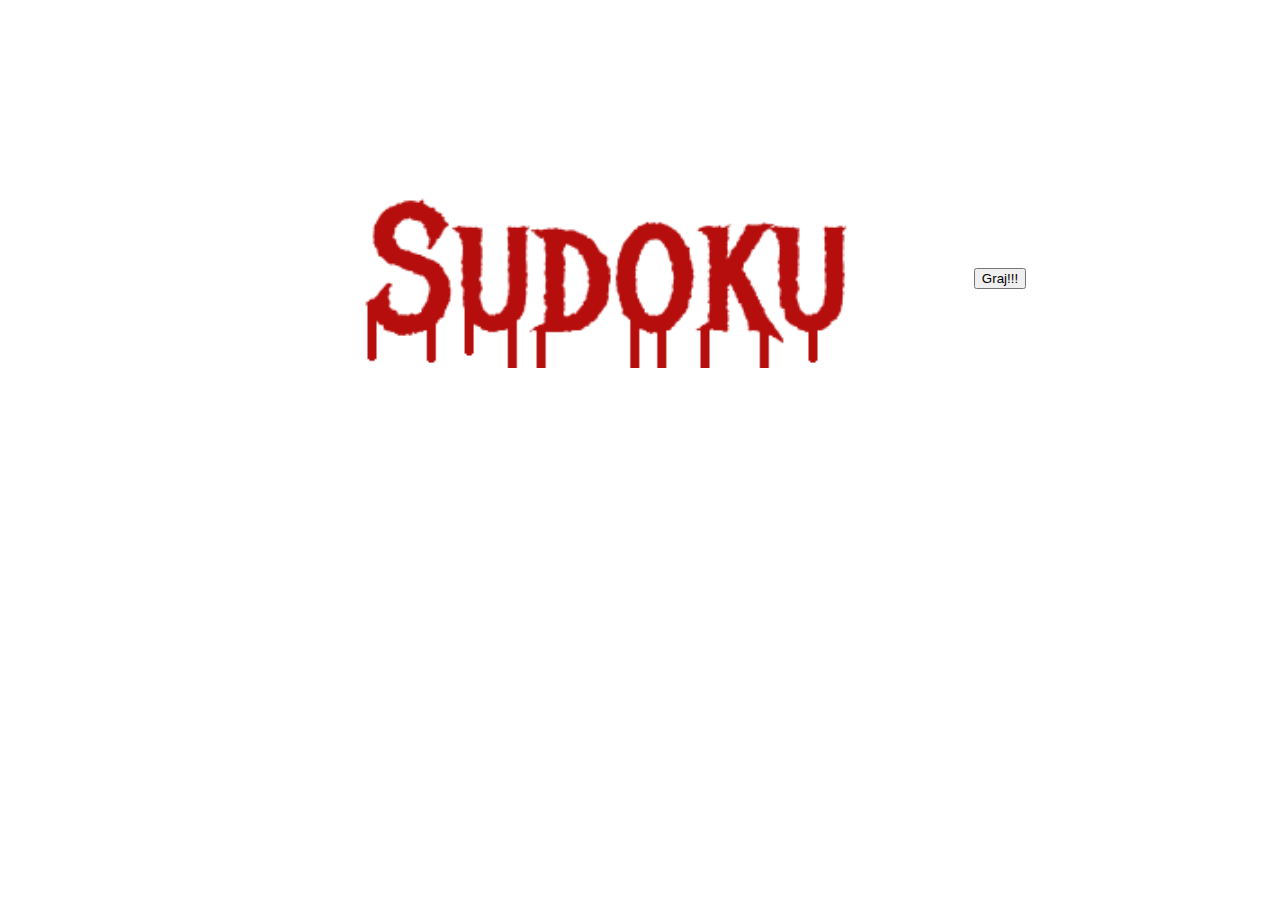
==== menu.html @ 25fd6a20 "male zmiany" ====
<!DOCTYPE html>
<html lang="en">
<head>
    <meta charset="UTF-8">
    <title>Sudoku - menu</title>
    <link rel = "stylesheet" href = "style.css">
</head>
<body>
    <div class = "kontener">
        <div class = "logo">
           
        </div>
        <br><br><br><br><br><br><br><br><br><br>
        <div class = "przyciski">
            <button id="graj">Graj!!!</button>
        </div>
    </div>
</body>
</html>
---- style.css ----
body{
    display: flex;
}
.kontener {
    width: 100%;
    height: 100%;
    display: flex;
    align-items: center;
    justify-content: center;
    float: left;
}
.logo {
    background-image: url("sudoku.png");
    background-size: cover;
    width: 80vh;
    height: 20vh;
    text-align: center; 
    align-items: center;
    justify-content: center;
    margin-top: 20vh;

}

img {
    justify-content: center;
    align-items: center;
    width: 80vh;
    height: 20vh;
}

.przyciski{
    text-align:center;
    margin-top: 20vh;
    
}
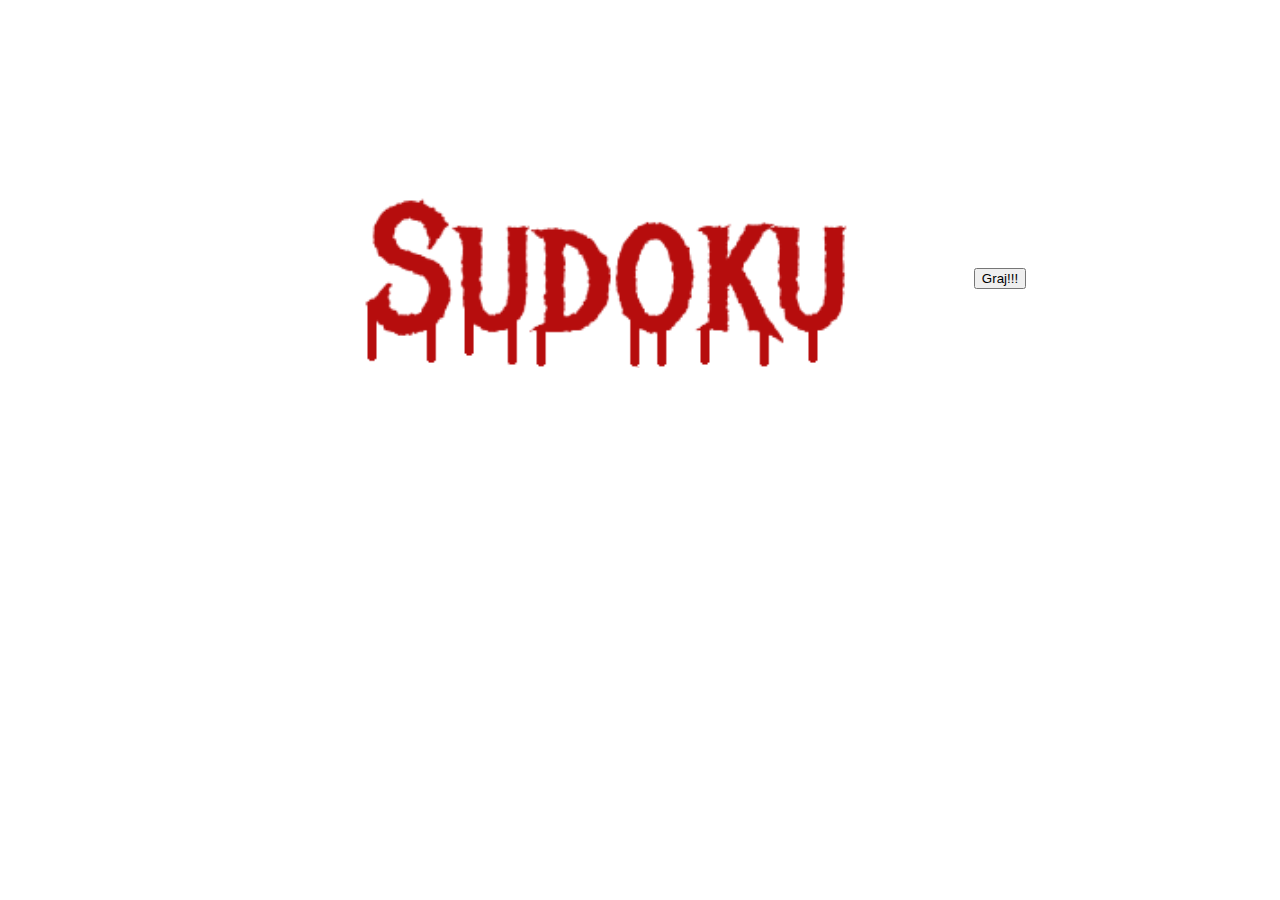
==== commit 64dc2273: "up" ====
--- a/menu.html
+++ b/menu.html
@@ -10,7 +10,6 @@
         <div class = "logo">
            
         </div>
-        <br><br><br><br><br><br><br><br><br><br>
         <div class = "przyciski">
             <button id="graj">Graj!!!</button>
         </div>
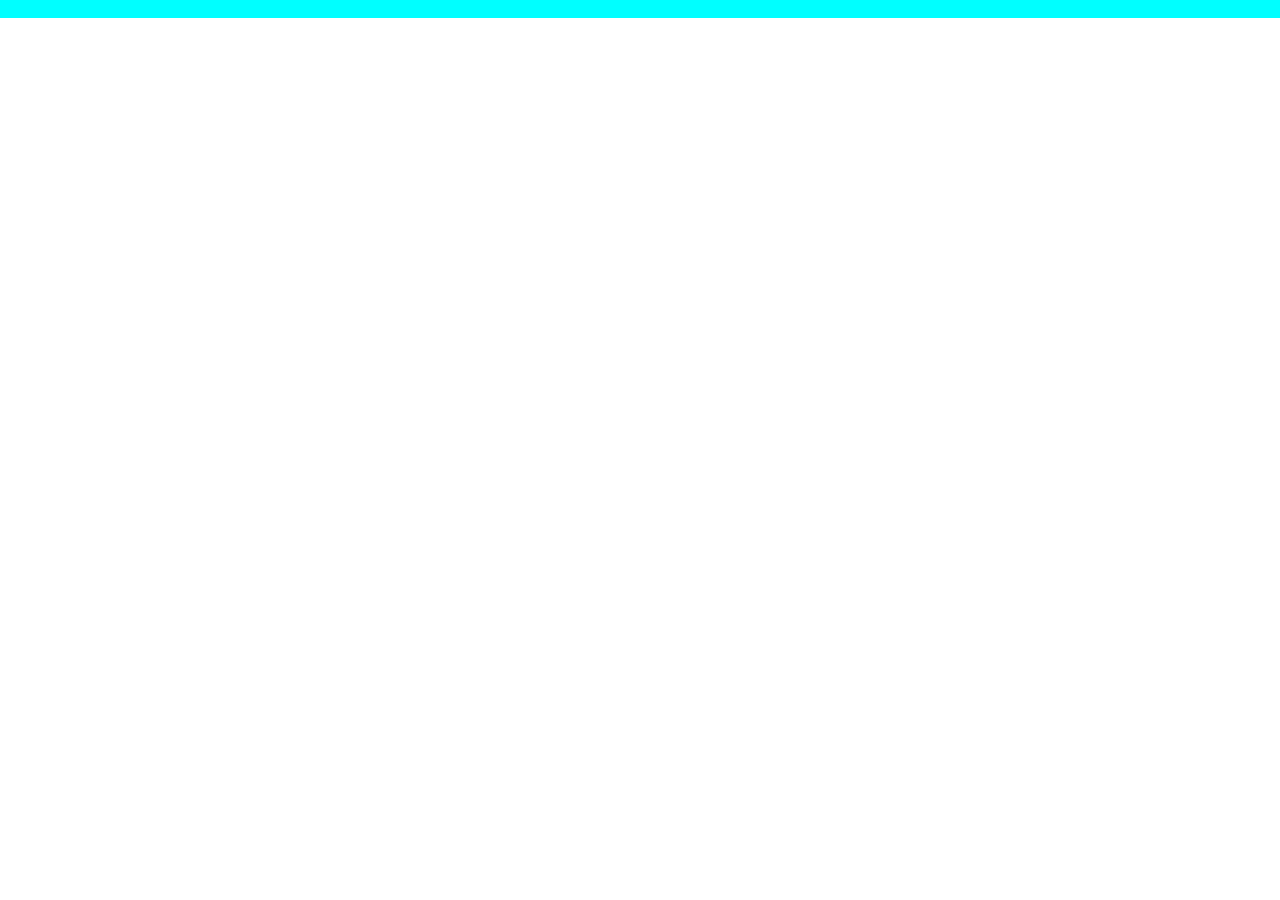
==== commit 7a5e4a60: "Ogien z kur" ====
--- a/menu.html
+++ b/menu.html
@@ -4,12 +4,14 @@
     <meta charset="UTF-8">
     <title>Sudoku - menu</title>
     <link rel = "stylesheet" href = "style.css">
+    <link rel="stylesheet" href="style.css">
 </head>
 <body>
     <div class = "kontener">
         <div class = "logo">
            
         </div>
+        <br>
         <div class = "przyciski">
             <button id="graj">Graj!!!</button>
         </div>
--- a/style.css
+++ b/style.css
@@ -1,35 +1,31 @@
+*{
+    margin: 0;
+    padding: 0;
+    box-sizing: border-box;
+}
 body{
-    display: flex;
+    width: 100%;
+    height: 100%;
 }
 .kontener {
+    position: relative;
+    left: 50%;
     width: 100%;
     height: 100%;
-    display: flex;
-    align-items: center;
-    justify-content: center;
-    float: left;
 }
 .logo {
+    position: absolute;
+    width: 100%;
+    height: 100%;
+    background-color: aqua;
     background-image: url("sudoku.png");
     background-size: cover;
-    width: 80vh;
-    height: 20vh;
-    text-align: center; 
-    align-items: center;
-    justify-content: center;
-    margin-top: 20vh;
-
+    left: -50%;
 }
 
-img {
-    justify-content: center;
-    align-items: center;
-    width: 80vh;
-    height: 20vh;
-}
 
 .przyciski{
-    text-align:center;
-    margin-top: 20vh;
-    
+    position: absolute;
+    top: 50%;
+    left: 50%;
 }--- a/style.css
+++ b/style.css
@@ -1,35 +1,31 @@
+*{
+    margin: 0;
+    padding: 0;
+    box-sizing: border-box;
+}
 body{
-    display: flex;
+    width: 100%;
+    height: 100%;
 }
 .kontener {
+    position: relative;
+    left: 50%;
     width: 100%;
     height: 100%;
-    display: flex;
-    align-items: center;
-    justify-content: center;
-    float: left;
 }
 .logo {
+    position: absolute;
+    width: 100%;
+    height: 100%;
+    background-color: aqua;
     background-image: url("sudoku.png");
     background-size: cover;
-    width: 80vh;
-    height: 20vh;
-    text-align: center; 
-    align-items: center;
-    justify-content: center;
-    margin-top: 20vh;
-
+    left: -50%;
 }
 
-img {
-    justify-content: center;
-    align-items: center;
-    width: 80vh;
-    height: 20vh;
-}
 
 .przyciski{
-    text-align:center;
-    margin-top: 20vh;
-    
+    position: absolute;
+    top: 50%;
+    left: 50%;
 }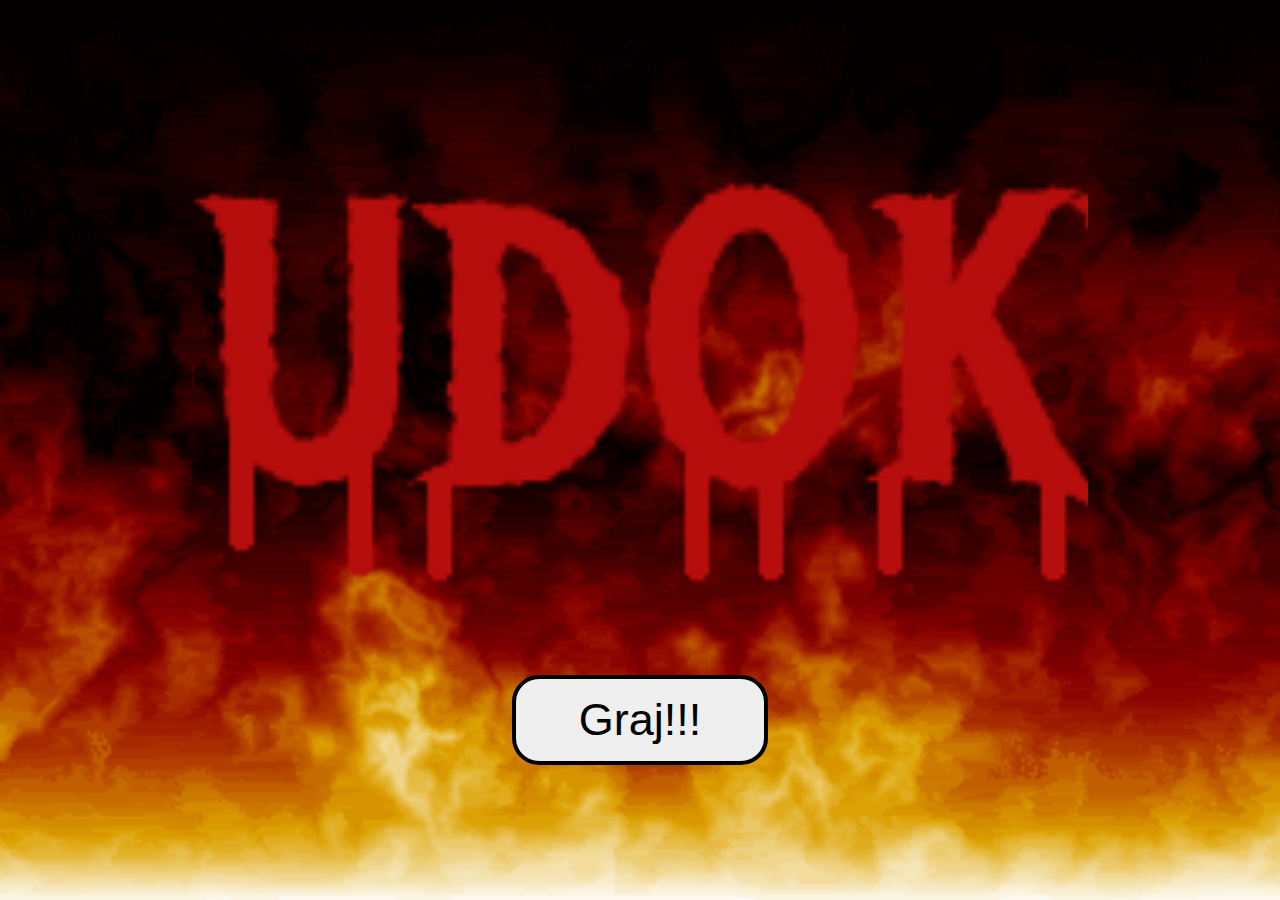
==== commit 8ae04600: "ogien" ====
--- a/menu.html
+++ b/menu.html
@@ -3,8 +3,7 @@
 <head>
     <meta charset="UTF-8">
     <title>Sudoku - menu</title>
-    <link rel = "stylesheet" href = "style.css">
-    <link rel="stylesheet" href="style.css">
+    <link rel="stylesheet" href="stylmenu.css">
 </head>
 <body>
     <div class = "kontener">
--- a/stylmenu.css
+++ b/stylmenu.css
@@ -0,0 +1,41 @@
+*{
+    margin: 0;
+    padding: 0;
+    box-sizing: border-box;
+}
+.kontener {
+    position: relative;
+    width: 100vw;
+    height: 100vh;
+    background-image: url("ogien.gif");
+    background-position: center;
+    background-repeat: no-repeat;
+    background-size: cover;
+}
+.logo {
+    position: absolute;
+    background-image: url("sudoku.png");
+    background-position: center;
+    background-repeat: no-repeat;
+    background-size: cover;
+    left:15%;
+    top: 10%;
+    right: 15%;
+    bottom: 35%;
+}
+
+
+.przyciski{
+    position: absolute;
+    top: 75%;
+    left: 40%;
+    right: 40%;
+    bottom: 15%;
+}
+button{
+    width: 100%;
+    height: 100%;
+    font-size: 5vh;
+    border-radius: 3vh;
+    border:0.5vh solid black;
+}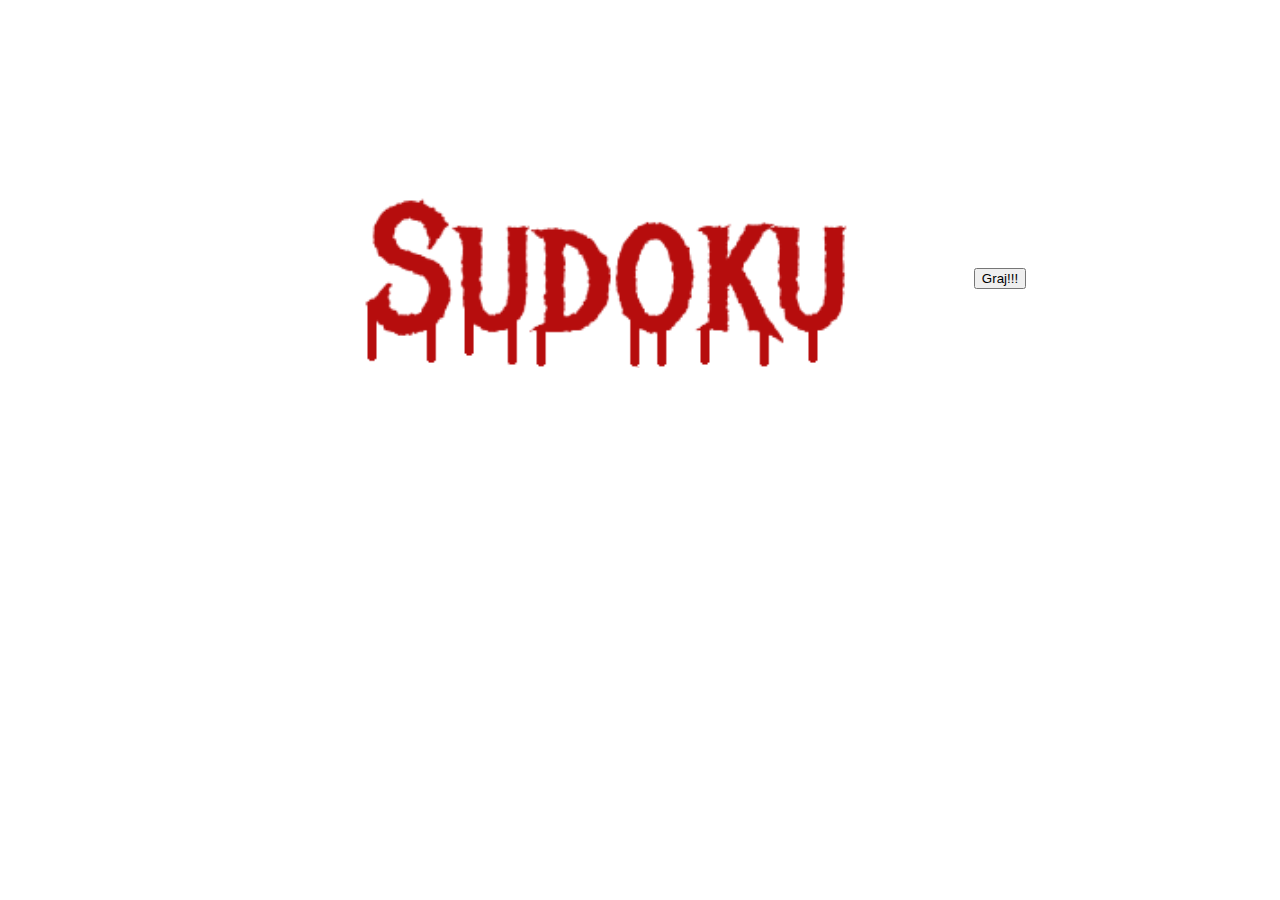
==== commit 0624017d: "update" ====
--- a/menu.html
+++ b/menu.html
@@ -3,14 +3,12 @@
 <head>
     <meta charset="UTF-8">
     <title>Sudoku - menu</title>
-    <link rel="stylesheet" href="stylmenu.css">
+    <link rel = "stylesheet" href = "style.css">
 </head>
 <body>
     <div class = "kontener">
-        <div class = "logo">
-           
+        <div class = "logo">      
         </div>
-        <br>
         <div class = "przyciski">
             <button id="graj">Graj!!!</button>
         </div>
--- a/style.css
+++ b/style.css
@@ -0,0 +1,84 @@
+body{
+    display: flex;
+}
+.kontener {
+    width: 100%;
+    height: 100%;
+    display: flex;
+    align-items: center;
+    justify-content: center;
+    float: left;
+}
+.logo {
+    background-image: url("sudoku.png");
+    background-size: cover;
+    width: 80vh;
+    height: 20vh;
+    text-align: center; 
+    align-items: center;
+    justify-content: center;
+    margin-top: 20vh;
+
+}
+
+img {
+    justify-content: center;
+    align-items: center;
+    width: 80vh;
+    height: 20vh;
+}
+
+.przyciski{
+    text-align:center;
+    margin-top: 20vh;
+    
+}
+
+.wrapper {
+    display: grid;
+    grid-template-columns: repeat(3, 1fr);
+    grid-gap: 10px;
+    grid-auto-rows: minmax(100px, auto);
+  }
+  .one {
+    grid-column: 1;
+    grid-row: 1;
+    border-radius: 20px;
+    border-style: solid;
+    background-color: black;
+  }
+  .two {
+    grid-column: 2;
+    grid-row: 1;
+    border-radius: 20px;
+    border-style: solid;
+    background-color: black;
+  }
+  .three {
+    grid-column: 1;
+    grid-row: 2;
+    border-radius: 20px;
+    border-style: solid;
+    background-color: black;
+  }
+  .four {
+    grid-column: 2;
+    grid-row: 2;
+    border-radius: 20px;
+    border-style: solid;
+    background-color: black;
+  }
+  .five {
+    grid-column: 2;
+    grid-row: 3;
+    border-radius: 20px;
+    border-style: solid;
+    background-color: black;
+  }
+  .six {
+    grid-column: 1;
+    grid-row: 3;
+    border-radius: 20px;
+    border-style: solid;
+    background-color: black;
+  }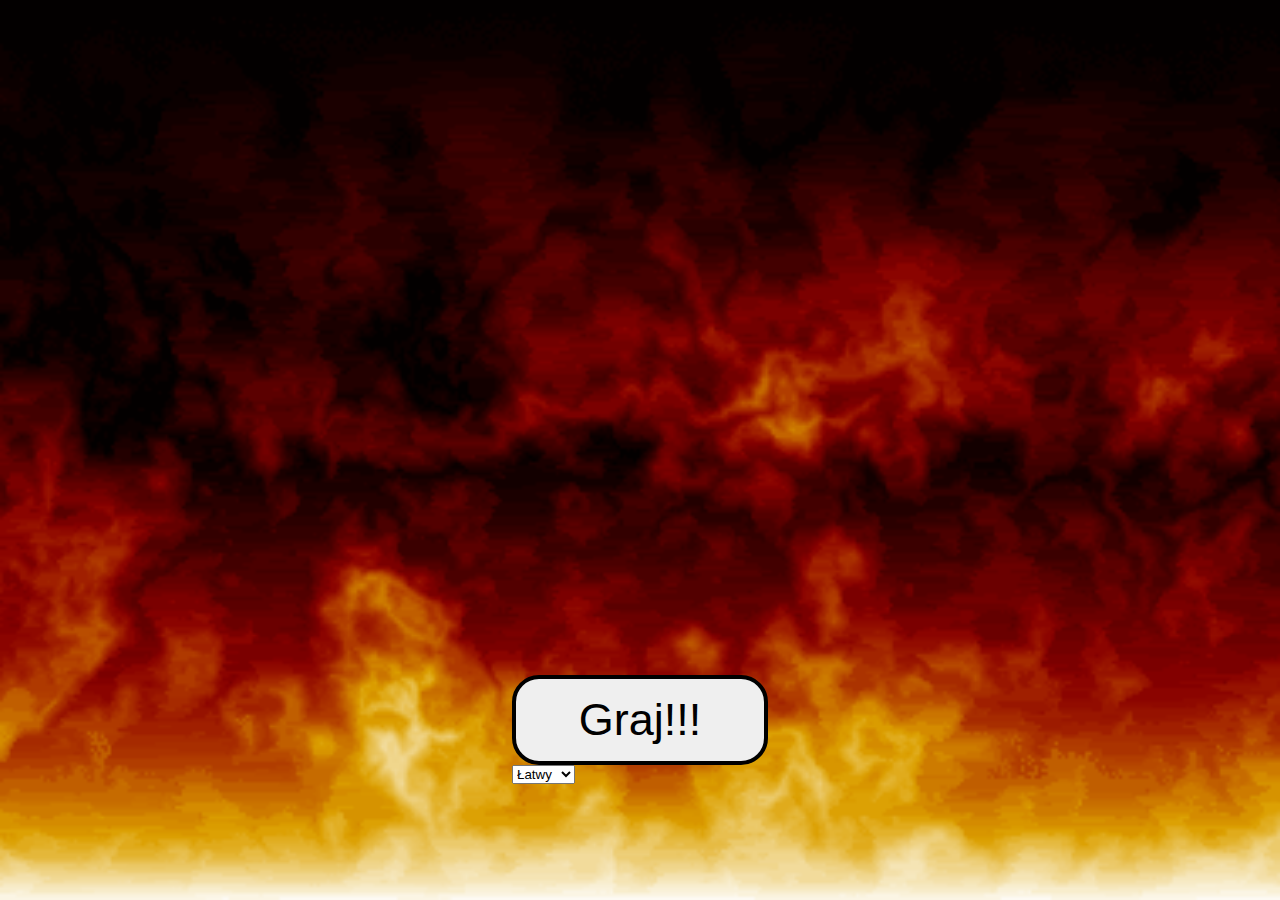
==== commit aa15c94e: "esketit" ====
--- a/menu.html
+++ b/menu.html
@@ -3,14 +3,22 @@
 <head>
     <meta charset="UTF-8">
     <title>Sudoku - menu</title>
-    <link rel = "stylesheet" href = "style.css">
+    <link rel="stylesheet" href="stylmenu.css">
+    <script src="plansza.js"></script>
 </head>
 <body>
     <div class = "kontener">
-        <div class = "logo">      
+        <div class = "logo">
+           
         </div>
+        <br>
         <div class = "przyciski">
-            <button id="graj">Graj!!!</button>
+            <button id="graj" onclick="PrzejdzDoIndex()">Graj!!!</button>
+            <select name="" id="poziomtrudnosci">
+                <option value="Łatwy">Łatwy</option>
+                <option value="Średni">Średni</option>
+                <option value="Trudny">Trudny</option>
+            </select>
         </div>
     </div>
 </body>
--- a/stylmenu.css
+++ b/stylmenu.css
@@ -0,0 +1,41 @@
+*{
+    margin: 0;
+    padding: 0;
+    box-sizing: border-box;
+}
+.kontener {
+    position: relative;
+    width: 100vw;
+    height: 100vh;
+    background-image: url("ogien.gif");
+    background-position: center;
+    background-repeat: no-repeat;
+    background-size: cover;
+}
+.logo {
+    position: absolute;
+    background-image: url("sudoku.png");
+    background-position: center;
+    background-repeat: no-repeat;
+    background-size: cover;
+    left:15%;
+    top: 10%;
+    right: 15%;
+    bottom: 35%;
+}
+
+
+.przyciski{
+    position: absolute;
+    top: 75%;
+    left: 40%;
+    right: 40%;
+    bottom: 15%;
+}
+button{
+    width: 100%;
+    height: 100%;
+    font-size: 5vh;
+    border-radius: 3vh;
+    border:0.5vh solid black;
+}